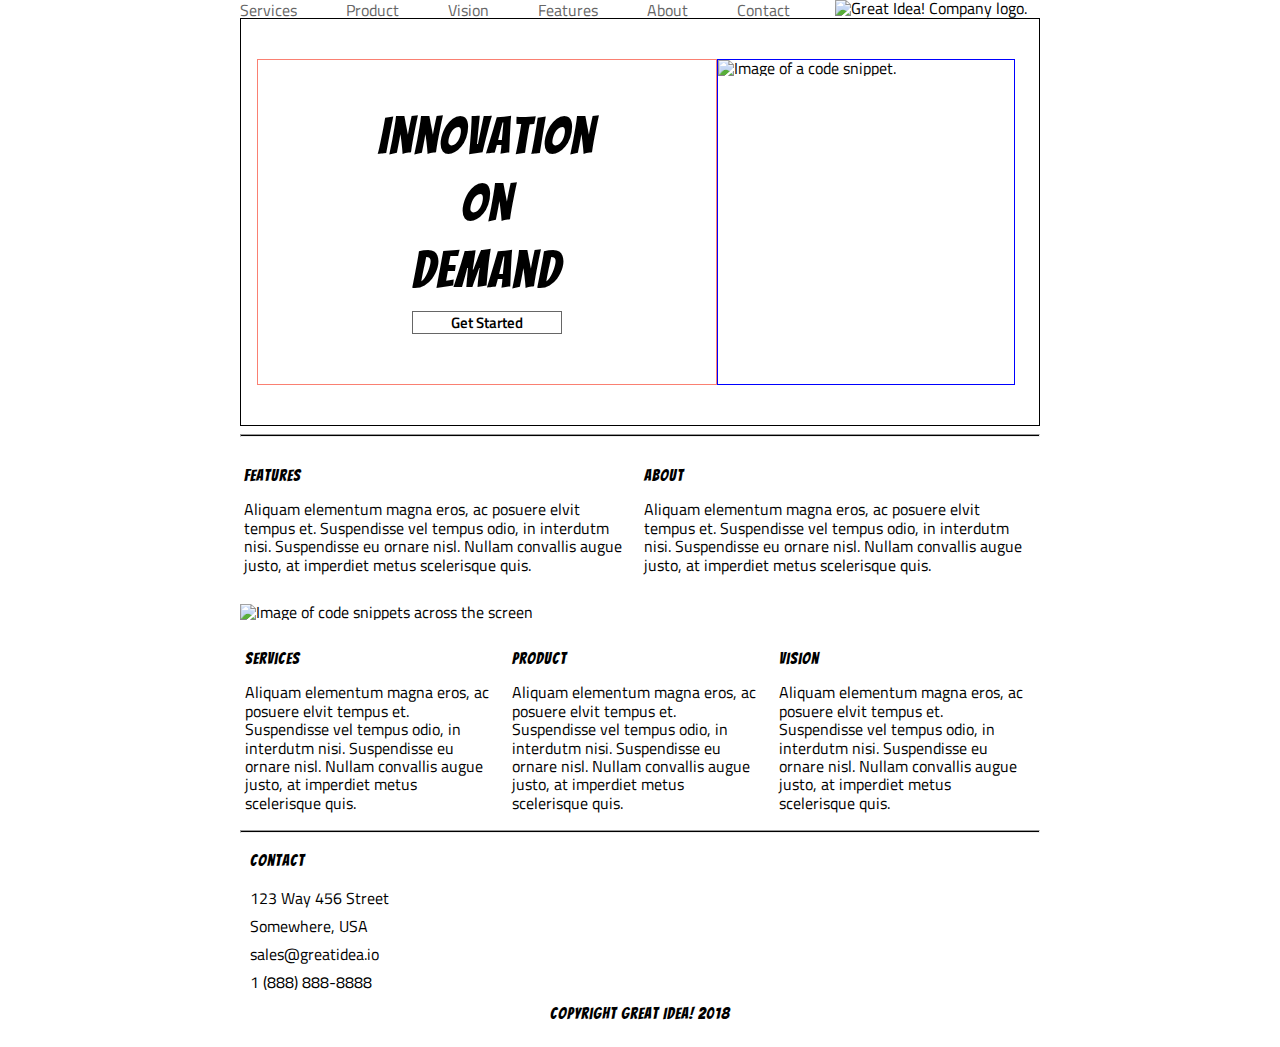
==== great-idea/index.html @ 47c03525 "final without stretch" ====
<!doctype html>

<html lang="en">
<head>
  <meta charset="utf-8">

  <title>Great Idea!</title>

  <link href="https://fonts.googleapis.com/css?family=Bangers|Titillium+Web" rel="stylesheet">
  <link rel="stylesheet" href="css/index.css">

  <!--[if lt IE 9]>
    <script src="https://cdnjs.cloudflare.com/ajax/libs/html5shiv/3.7.3/html5shiv.js"></script>
  <![endif]-->
</head>

  <body>

    <!-- Copy and paste your HTML from the first UI project here -->
    <div class="container">
      <header>
        <div class="nav-container">
          <nav>
            <a href="">Services</a>
            <a href="">Product</a>
            <a href="">Vision</a>
            <a href="">Features</a>
            <a href="">About</a>
            <a href="">Contact</a>
          </nav>
          <img class="logo" src="img/logo.png" alt="Great Idea! Company logo.">
        </div>
      </header>

      <div class="hero">
        <div class="hero-text">
          <h1>Innovation</h1>
          <h1>On</h1>
          <h1>Demand</h1>
          <a href="">Get Started</a>
        </div>
        <div class="hero-image">
          <img src="img/header-img.png" alt="Image of a code snippet.">
        </div>
      </div>
      <hr>


      <div class="section2">
        <section>
          <h2>Features</h2>
          <p>Aliquam elementum magna eros, ac posuere elvit tempus et. Suspendisse vel tempus odio, in interdutm nisi.
            Suspendisse eu ornare nisl. Nullam convallis augue justo, at imperdiet metus scelerisque quis.</p>
        </section>

        <section>
          <h2>About</h2>
          <p>Aliquam elementum magna eros, ac posuere elvit tempus et. Suspendisse vel tempus odio, in interdutm nisi.
            Suspendisse eu ornare nisl. Nullam convallis augue justo, at imperdiet metus scelerisque quis.</p>
        </section>
      </div>

      <img class="middle-img" src="img/mid-page-accent.jpg" alt="Image of code snippets across the screen">

      <div class="section3">
        <section>
          <h2>Services</h2>
          <p>Aliquam elementum magna eros, ac posuere elvit tempus et. Suspendisse vel tempus odio, in interdutm nisi.
            Suspendisse eu ornare nisl. Nullam convallis augue justo, at imperdiet metus scelerisque quis.</p>
        </section>
        <section>
          <h2>Product</h2>
          <p>Aliquam elementum magna eros, ac posuere elvit tempus et. Suspendisse vel tempus odio, in interdutm nisi.
            Suspendisse eu ornare nisl. Nullam convallis augue justo, at imperdiet metus scelerisque quis.</p>
        </section>
        <section>
          <h2>Vision</h2>
          <p>Aliquam elementum magna eros, ac posuere elvit tempus et. Suspendisse vel tempus odio, in interdutm nisi.
            Suspendisse eu ornare nisl. Nullam convallis augue justo, at imperdiet metus scelerisque quis.</p>
        </section>
      </div>
      <hr>

      <section class="contact">
        <h2>Contact</h2>
        <address>
          <p class="contact-item">123 Way 456 Street</p>
          <p class="contact-item">Somewhere, USA</p>
        </address>
        <p>sales@greatidea.io</p>
        <p>1 (888) 888-8888</p>
      </section>
      <footer>
        <h3>Copyright Great Idea! 2018</h3>
      </footer>
    </div>
  </body>
</html>
---- great-idea/css/index.css ----
/* http://meyerweb.com/eric/tools/css/reset/ 
   v2.0 | 20110126
   License: none (public domain)
*/

html, body, div, span, applet, object, iframe,
h1, h2, h3, h4, h5, h6, p, blockquote, pre,
a, abbr, acronym, address, big, cite, code,
del, dfn, em, img, ins, kbd, q, s, samp,
small, strike, strong, sub, sup, tt, var,
b, u, i, center,
dl, dt, dd, ol, ul, li,
fieldset, form, label, legend,
table, caption, tbody, tfoot, thead, tr, th, td,
article, aside, canvas, details, embed, 
figure, figcaption, footer, header, hgroup, 
menu, nav, output, ruby, section, summary,
time, mark, audio, video {
	margin: 0;
	padding: 0;
	border: 0;
	font-size: 100%;
	font: inherit;
	vertical-align: baseline;
}
/* HTML5 display-role reset for older browsers */
article, aside, details, figcaption, figure, 
footer, header, hgroup, menu, nav, section {
	display: block;
}
body {
	line-height: 1;
}
ol, ul {
	list-style: none;
}
blockquote, q {
	quotes: none;
}
blockquote:before, blockquote:after,
q:before, q:after {
	content: '';
	content: none;
}
table {
	border-collapse: collapse;
	border-spacing: 0;
}

/* Set every element's box-sizing to border-box */
* {
    box-sizing: border-box;
}

html, body {
    height: 100%;
    font-family: 'Titillium Web', sans-serif;
}

h1, h2, h3, h4, h5 {
    font-family: 'Bangers', cursive;
    letter-spacing: 1px;
    margin-bottom: 15px;
}

/* Copy and paste your work from yesterday here and start to refactor into flexbox */

.container {
	width: 800px;
	margin: auto;
}

header .nav-container {
	width: 100%;
	display: flex;
}

.nav-container nav {
	
}

.nav-container nav a {
	margin-right: 45px;
	vertical-align: middle;
	color: #666;
	text-decoration: none;
}

.nav-container img {

}

.hero {
	width: 100%;
	padding: 2.5em 1em;
	display: flex;
	border: 1px solid black;
}

.hero .hero-text {
	display: flex;
	text-align: center;
	width: 60%;
	border: 1px solid salmon;
	flex-direction: column;
	justify-content: space-around;
	padding: 50px;
}

.hero .hero-text h1 {
	font-size: 52px;	
}

.hero .hero-text a {
	border: 1px solid #666;
	font-size: 15px;
	color: black;
	font-weight: 600;
	text-decoration: none;
	width: 150px;
	margin: 0 auto;
	padding: 3px 25px; 
}

.hero .hero-image {
	width: 39%;
	border: 1px solid blue;
}

.hero .hero-image img {
	width: 100%;
}
.section2{
	display: flex;
}
.section2 section {
	width: 49%;
	line-height: 1.15;
	margin: 0 auto;
	padding: 10px 10px 10px 0;
}
.section3{
	display: flex;
}
.section3 section {
	width: 32%;
	line-height: 1.15;
	margin: 0 auto;
	padding: 10px 10px 10px 0;
}

.middle-img,
.services-header-img {
	width: 100%;
	padding: 20px 0;
}
.contact {
	padding: 0 10px;
}

.contact p {
	line-height: 1.75;
}
.col{
	display: flex;
	flex-direction: column;
}
.row{
	height: 250px;
	display: flex;
	justify-content: space-between;
	margin: 2% 0;
}
.row section{
	border: 1px solid #ccc;
	background: rgb(241, 241, 241);
	padding: 25px;
	/* margin: 20px; */
	width: 48%;
}
.row section p{
	line-height: 1.2;
	margin: 5px 0;
}
.row section a{
	text-decoration: none;
	color: black;
	background: #fff;
	padding: 2px 10px;
	border: 1px solid black;
	display: inline-block;
	margin: 5px 0;
}
.row2{
	display:flex;
	justify-content: space-between;
}
.row2 section {
	padding: 25px 0;
	width: 48%;
}
.row2 img{
	width: 48%;
}
.row2 ul{
	margin: 20px 0;
}
.row2 ul li {
	list-style-type: square;
	margin-left: 17px;
}
hr{
	background: black;
	padding: .5px;
	margin-bottom: 20px;
}
footer {
	width: 100%;
	text-align: center;
	padding: 10px;
}
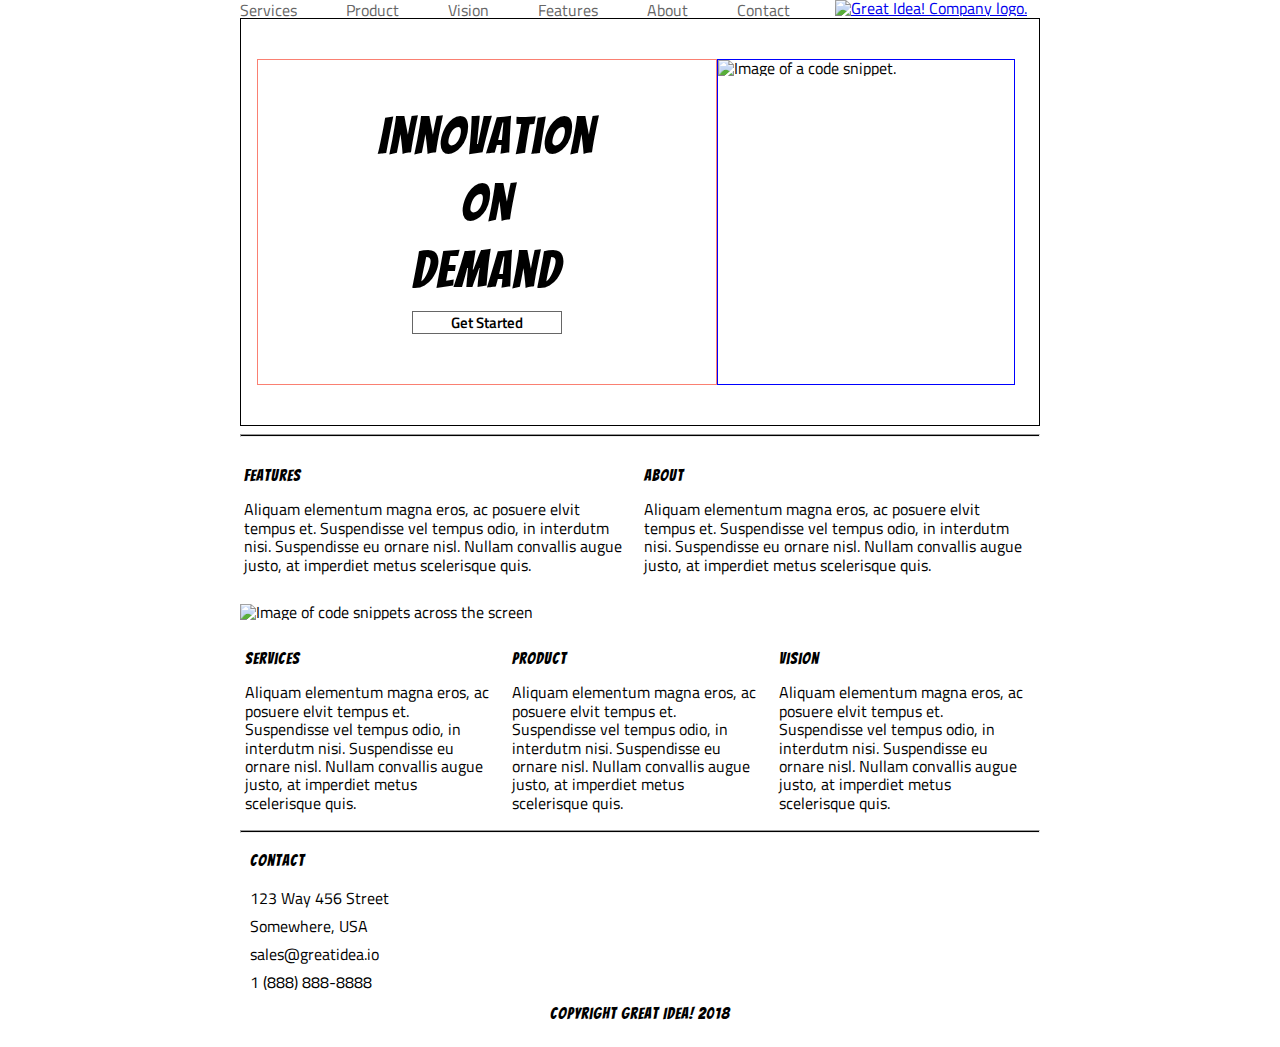
==== commit 780159a5: "anchor tag logo and services nav" ====
--- a/great-idea/index.html
+++ b/great-idea/index.html
@@ -21,14 +21,14 @@
       <header>
         <div class="nav-container">
           <nav>
-            <a href="">Services</a>
+            <a href="./services.html">Services</a>
             <a href="">Product</a>
             <a href="">Vision</a>
             <a href="">Features</a>
             <a href="">About</a>
             <a href="">Contact</a>
           </nav>
-          <img class="logo" src="img/logo.png" alt="Great Idea! Company logo.">
+          <a href="./index.html"><img class="logo" src="img/logo.png" alt="Great Idea! Company logo."></a>
         </div>
       </header>
 
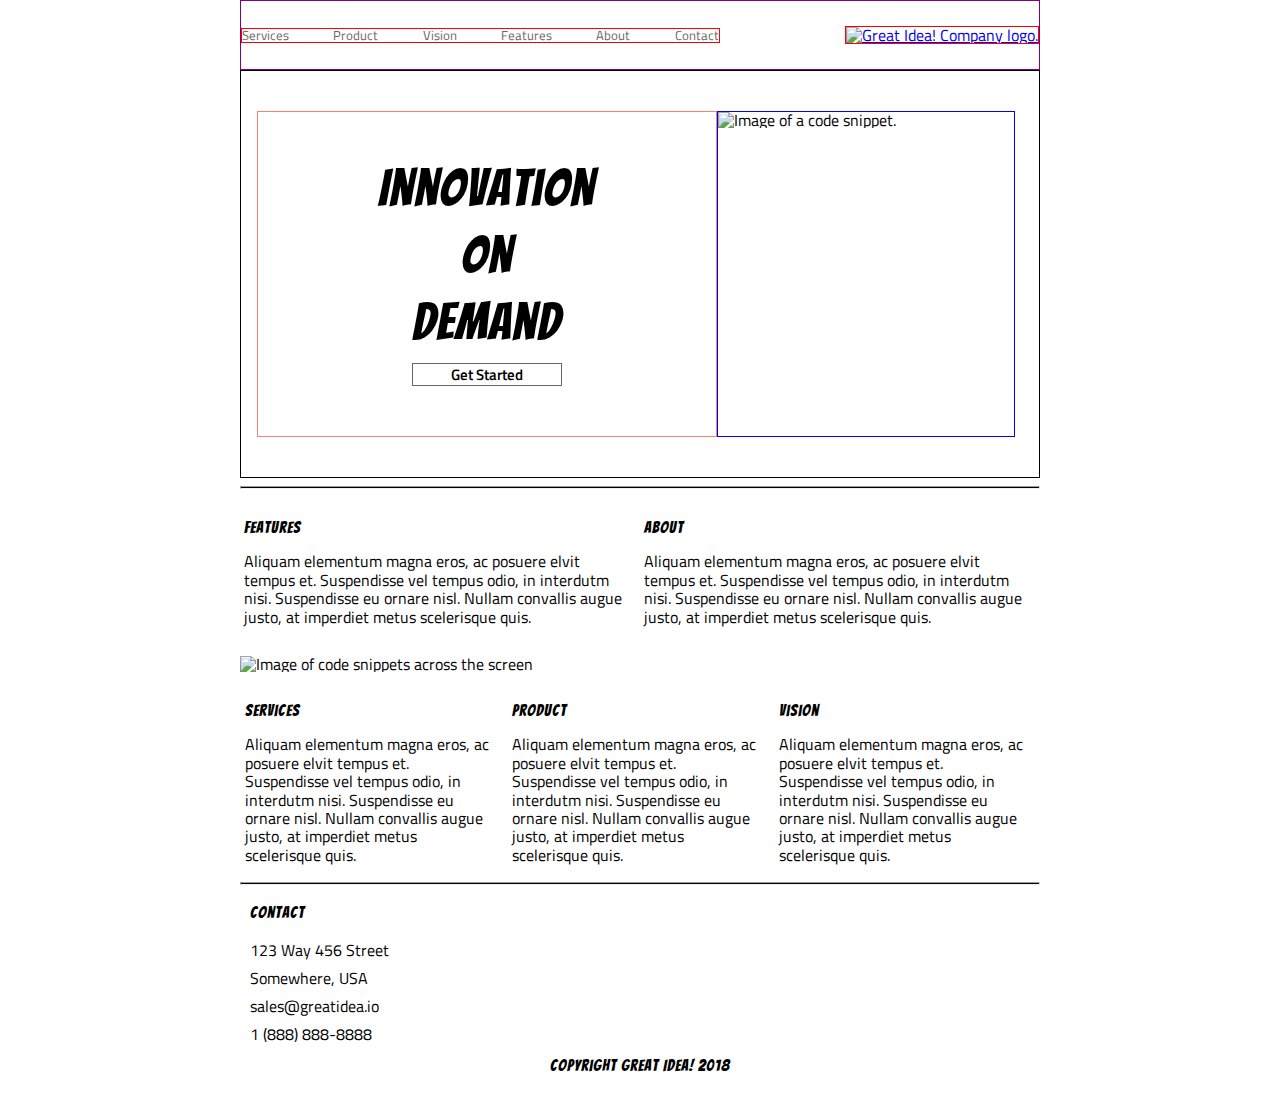
==== commit c6a7e4a7: "centered nav on index and services using align-items: center" ====
--- a/great-idea/index.html
+++ b/great-idea/index.html
@@ -19,7 +19,6 @@
     <!-- Copy and paste your HTML from the first UI project here -->
     <div class="container">
       <header>
-        <div class="nav-container">
           <nav>
             <a href="./services.html">Services</a>
             <a href="">Product</a>
@@ -29,7 +28,6 @@
             <a href="">Contact</a>
           </nav>
           <a href="./index.html"><img class="logo" src="img/logo.png" alt="Great Idea! Company logo."></a>
-        </div>
       </header>
 
       <div class="hero">
--- a/great-idea/css/index.css
+++ b/great-idea/css/index.css
@@ -70,25 +70,34 @@
 	margin: auto;
 }
 
-header .nav-container {
-	width: 100%;
-	display: flex;
-}
-
-.nav-container nav {
-	
-}
-
-.nav-container nav a {
-	margin-right: 45px;
-	vertical-align: middle;
+header {
+	width: 100%;
+	display: flex;
+	justify-content: space-between;
+	align-items: center;
+	border: 1px solid purple;
+	padding: 25px 0;
+}
+
+header nav {
+	border: 1px solid red;
+	width: 60%;
+	display: flex;
+	justify-content: space-between;
+}
+
+header nav a {
 	color: #666;
 	text-decoration: none;
-}
-
-.nav-container img {
-
-}
+	font-size: 13px;
+}
+
+header a img {
+	border: 1px solid red;
+	/* height: 100%; */
+}
+
+
 
 .hero {
 	width: 100%;
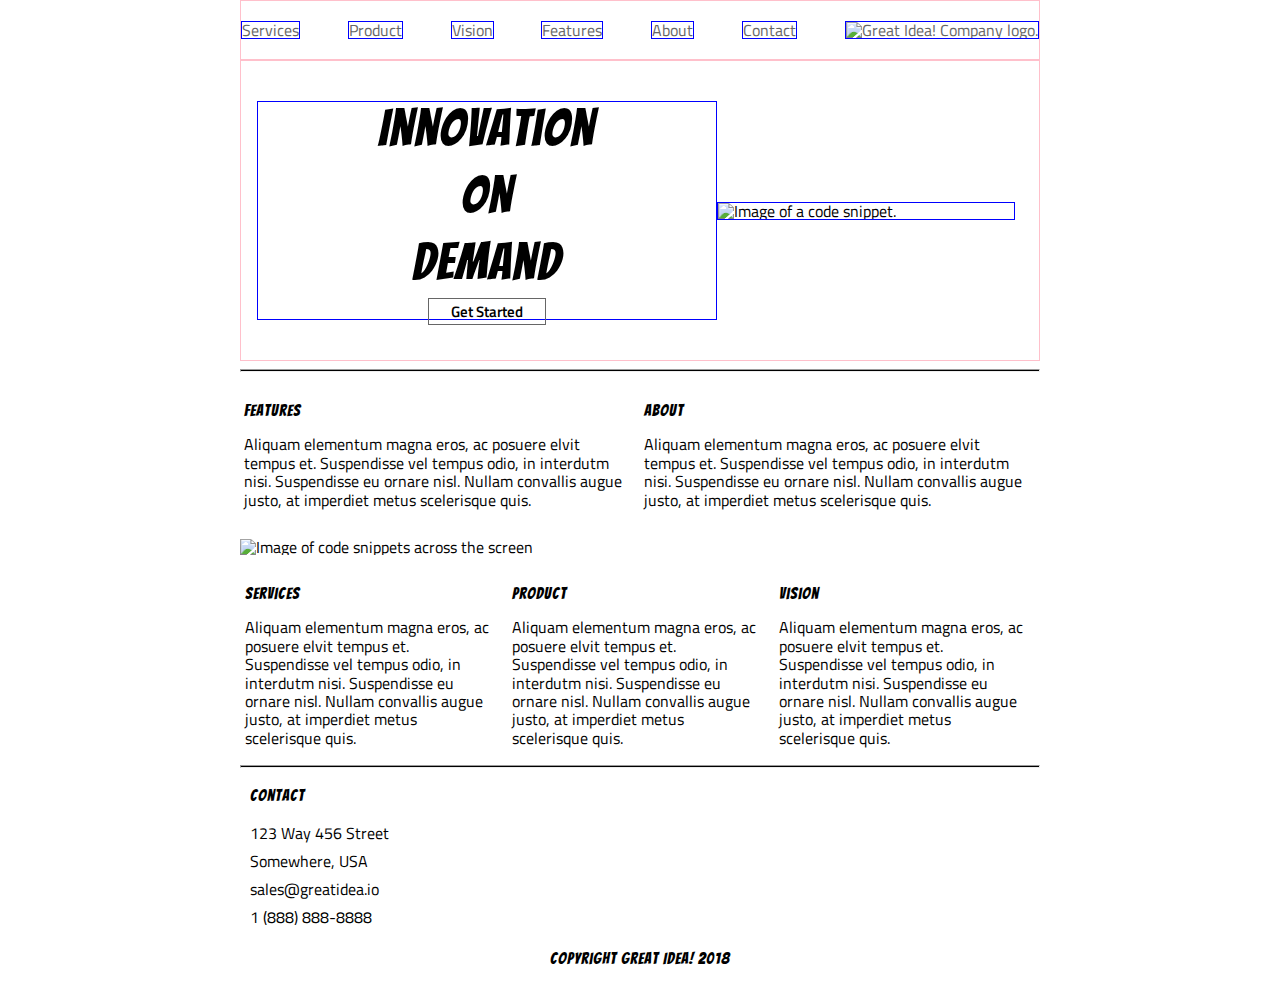
==== commit c797dd6d: "ui-III sprint" ====
--- a/great-idea/index.html
+++ b/great-idea/index.html
@@ -18,18 +18,17 @@
 
     <!-- Copy and paste your HTML from the first UI project here -->
     <div class="container">
-      <header>
-          <nav>
-            <a href="./services.html">Services</a>
-            <a href="">Product</a>
-            <a href="">Vision</a>
-            <a href="">Features</a>
-            <a href="">About</a>
-            <a href="">Contact</a>
-          </nav>
-          <a href="./index.html"><img class="logo" src="img/logo.png" alt="Great Idea! Company logo."></a>
-      </header>
-
+      <!-- nav -->
+      <nav>
+        <a href="./services.html">Services</a>
+        <a href="">Product</a>
+        <a href="">Vision</a>
+        <a href="">Features</a>
+        <a href="">About</a>
+        <a href="">Contact</a>
+        <a href="./index.html"><img class="logo" src="img/logo.png" alt="Great Idea! Company logo."></a>
+      </nav>
+    <!-- hero -->
       <div class="hero">
         <div class="hero-text">
           <h1>Innovation</h1>
--- a/great-idea/css/index.css
+++ b/great-idea/css/index.css
@@ -69,55 +69,39 @@
 	width: 800px;
 	margin: auto;
 }
-
-header {
-	width: 100%;
-	display: flex;
+nav {
+	display: flex;
+	width: 100%;
+	align-items: center;
 	justify-content: space-between;
-	align-items: center;
-	border: 1px solid purple;
-	padding: 25px 0;
-}
-
-header nav {
-	border: 1px solid red;
-	width: 60%;
-	display: flex;
-	justify-content: space-between;
-}
-
-header nav a {
+	border: 1px solid pink;
+	padding: 20px 0;
+}
+ nav a {
+	border: 1px solid blue;
+	vertical-align: middle;
 	color: #666;
 	text-decoration: none;
-	font-size: 13px;
-}
-
-header a img {
-	border: 1px solid red;
-	/* height: 100%; */
-}
-
-
+}
+
+.nav-container img {}
 
 .hero {
 	width: 100%;
 	padding: 2.5em 1em;
-	display: flex;
-	border: 1px solid black;
+	border: 1px solid pink;
+	display: flex;
+	align-items: center;
 }
 
 .hero .hero-text {
-	display: flex;
 	text-align: center;
 	width: 60%;
-	border: 1px solid salmon;
-	flex-direction: column;
-	justify-content: space-around;
-	padding: 50px;
+	border: 1px solid blue; 
 }
 
 .hero .hero-text h1 {
-	font-size: 52px;	
+	font-size: 52px;
 }
 
 .hero .hero-text a {
@@ -126,9 +110,10 @@
 	color: black;
 	font-weight: 600;
 	text-decoration: none;
-	width: 150px;
-	margin: 0 auto;
-	padding: 3px 25px; 
+	padding: 1px 22px;
+}
+.services-header-img{
+	width: 100%;
 }
 
 .hero .hero-image {
@@ -139,7 +124,7 @@
 .hero .hero-image img {
 	width: 100%;
 }
-.section2{
+.section2, .section3{
 	display: flex;
 }
 .section2 section {
@@ -148,9 +133,7 @@
 	margin: 0 auto;
 	padding: 10px 10px 10px 0;
 }
-.section3{
-	display: flex;
-}
+
 .section3 section {
 	width: 32%;
 	line-height: 1.15;
@@ -158,11 +141,11 @@
 	padding: 10px 10px 10px 0;
 }
 
-.middle-img,
-.services-header-img {
+.middle-img {
 	width: 100%;
 	padding: 20px 0;
 }
+
 .contact {
 	padding: 0 10px;
 }
@@ -170,61 +153,66 @@
 .contact p {
 	line-height: 1.75;
 }
+
 .col{
 	display: flex;
 	flex-direction: column;
 }
-.row{
-	height: 250px;
+
+.col .row{
 	display: flex;
 	justify-content: space-between;
-	margin: 2% 0;
-}
-.row section{
-	border: 1px solid #ccc;
-	background: rgb(241, 241, 241);
-	padding: 25px;
-	/* margin: 20px; */
-	width: 48%;
-}
-.row section p{
-	line-height: 1.2;
-	margin: 5px 0;
-}
-.row section a{
+}
+
+.col .row section{
+	width: 47%;
+	background: rgb(238, 237, 237);
+	border: 1px solid black;
+	padding: 20px;
+	margin: 20px 0;
+}
+.col .row section a{
+	display: inline-block;
+	border: 1px solid black;
+	padding: 10px 20px;
+	margin-top: 15px;
+	background: #fff;
+	border-radius: 7px;
+	font-size: 12px;
 	text-decoration: none;
 	color: black;
-	background: #fff;
-	padding: 2px 10px;
-	border: 1px solid black;
-	display: inline-block;
-	margin: 5px 0;
-}
-.row2{
-	display:flex;
+}
+.row2 {
+	display: flex;
 	justify-content: space-between;
 }
+
 .row2 section {
 	padding: 25px 0;
 	width: 48%;
 }
-.row2 img{
+
+.row2 img {
 	width: 48%;
 }
-.row2 ul{
+
+.row2 ul {
 	margin: 20px 0;
 }
+
 .row2 ul li {
 	list-style-type: square;
 	margin-left: 17px;
 }
-hr{
+
+hr {
 	background: black;
 	padding: .5px;
 	margin-bottom: 20px;
 }
+
 footer {
+	padding: 20px 0;
 	width: 100%;
 	text-align: center;
-	padding: 10px;
-}+}	
